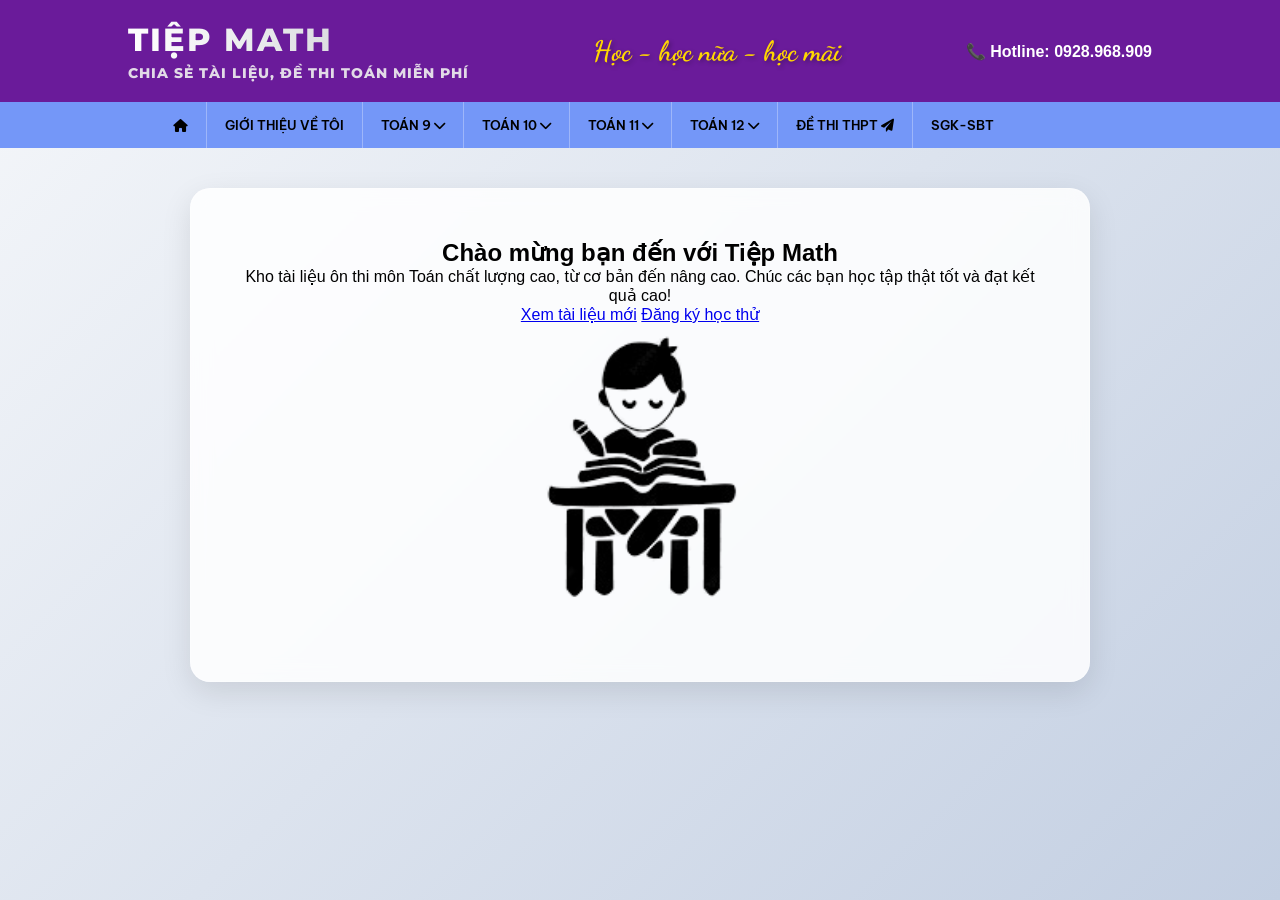
==== index.html @ 3661780d "Add files via upload" ====
<!DOCTYPE html>
<html lang="vi">
<head>
    <meta charset="UTF-8">
    <meta name="viewport" content="width=device-width, initial-scale=1.0">
    <title>Website của thầy Tiệp dạy toán</title>
    <link href="https://fonts.googleapis.com/css2?family=Be+Vietnam+Pro:wght@400;700&family=Montserrat:wght@800&display=swap&subset=vietnamese" rel="stylesheet">    
    <link href="https://fonts.googleapis.com/css2?family=Dancing+Script:wght@700&display=swap" rel="stylesheet">
    <link rel="stylesheet" href="style.css">
    <link rel="stylesheet" href="https://cdnjs.cloudflare.com/ajax/libs/font-awesome/6.0.0/css/all.min.css">
</head>
<body>

    <header class="header-container">
    <div class="header-left">
        <h1>TIỆP MATH</h1>
        <p>CHIA SẺ TÀI LIỆU, ĐỀ THI TOÁN MIỄN PHÍ</p>
    </div>

    <div class="header-center">
        <span class="slogan-text">Học - học nữa - học mãi</span>
    </div>

    <div class="header-right">
        <span>📞 Hotline: 0928.968.909</span>
        </div>
</header>

<nav class="navbar">
    <div class="container">
        <ul class="nav-links">
            <li><a href="#trang-chu"><i class="fa fa-home"></i></a></li>
            <li><a href="#vung-banthan">GIỚI THIỆU VỀ TÔI</a></li> 
            
            <li class="dropdown">
                <a href="#">TOÁN 9 <i class="fa fa-chevron-down"></i></a>
                <ul class="dropdown-content">
                    <li><a href="#vung-thi-thu-9">ĐỀ THI THỬ 9 LÊN 10</a></li>
                </ul>
            </li>

            <li class="dropdown">
                <a href="#">TOÁN 10 <i class="fa fa-chevron-down"></i></a>
            </li>

            <li class="dropdown">
                <a href="#">TOÁN 11 <i class="fa fa-chevron-down"></i></a>
                <ul class="dropdown-content">
                    <li><a href="#vung-giua-ki-2-toan11">ĐỀ THI GIỮA KÌ II</a></li>
                </ul>
            </li>

            <li class="dropdown">
                <a href="#">TOÁN 12 <i class="fa fa-chevron-down"></i></a>
                <ul class="dropdown-content">
                    <li><a href="#vung-giua-ki-2">ĐỀ THI GIỮA KÌ II</a></li>
                    <li><a href="#vung-tai-lieu-12">TÀI LIỆU ÔN THI THPT</a></li>
                </ul>
            </li>

            <li class="dropdown">
                <a href="#">ĐỀ THI THPT <i class="fa fa-paper-plane"></i></a>
                <ul class="dropdown-content">
                    <li><a href="#vung-thi-thu">ĐỀ THI THỬ THPT</a></li>
                    <li><a href="#vung-chinhthuc">ĐỀ THPT CHÍNH THỨC</a></li>
                </ul>
            </li>
            
            <li><a href="#">SGK-SBT</a></li>
        </ul>
    </div>
</nav>

        <main class="container content-area">
    <div id="trang-chu" class="page-content">
        <section class="welcome-hero">
    <div class="welcome-content">
        <h2>Chào mừng bạn đến với <span class="highlight">Tiệp Math</span></h2>
        <p>Kho tài liệu ôn thi môn Toán chất lượng cao, từ cơ bản đến nâng cao. Chúc các bạn học tập thật tốt và đạt kết quả cao!</p>
        <div class="welcome-buttons">
            <a href="#" class="btn-primary">Xem tài liệu mới</a>
            <a href="#" class="btn-secondary">Đăng ký học thử</a>
        </div>
    </div>
    <div class="welcome-image">
        <img src="logostudy.png" alt="Toán học">
    </div>
        </section>
        </div>
    
<div id="vung-giua-ki-2" class="page-content" style="display:none;">
    <h3 class="box-title">ĐỀ THI GIỮA KÌ II - TOÁN 12</h3>
    
    <div class="exam-grid">
        
        <div class="exam-card">
            <div class="exam-icon"><i class="fa fa-file-pdf"></i></div>
            <div class="exam-info">
                <strong>Đề thi giữa kì II THPT Huỳnh Thúc Kháng</strong>
                <p>Năm học 2025 - 2026</p>
                <a href="gk12-v1-2026-chinhthuc.pdf" target="_blank" class="view-btn">XEM ĐỀ THI</a>
            </div>
        </div>

        <div class="exam-card">
            <div class="exam-icon"><i class="fa fa-file-pdf"></i></div>
            <div class="exam-info">
                <strong>Đề ôn tập giữa kì II</strong>
                <p>Đề ôn tập</p>
                <a href="gk12-v1-2026.pdf" target="_blank" class="view-btn">XEM ĐỀ THI</a>
            </div>
        </div>

    </div>
</div>

<div id="vung-giua-ki-2-toan11" class="page-content" style="display:none;">
    <h3 class="box-title">ĐỀ THI GIỮA KÌ II - TOÁN 11</h3>
    
    <div class="exam-grid">
        
        <div class="exam-card">
            <div class="exam-icon"><i class="fa fa-file-pdf"></i></div>
            <div class="exam-info">
                <strong>Đề thi giữa kì II THPT Hà Huy Tập</strong>
                <p>Năm học 2025 - 2026</p>
                <a href="gk11-v2-chinhthuc.pdf" target="_blank" class="view-btn">XEM ĐỀ THI</a>
            </div>
        </div>

        <div class="exam-card">
            <div class="exam-icon"><i class="fa fa-file-pdf"></i></div>
            <div class="exam-info">
                <strong>Đề ôn tập giữa kì II số 1</strong>
                <p>Đề ôn tập</p>
                <a href="test11gk2.pdf" target="_blank" class="view-btn">XEM ĐỀ THI</a>
            </div>
        </div>

                <div class="exam-card">
            <div class="exam-icon"><i class="fa fa-file-pdf"></i></div>
            <div class="exam-info">
                <strong>Đề ôn tập giữa kì II số 2</strong>
                <p>Đề ôn tập</p>
                <a href="test11gk2-v2.pdf" target="_blank" class="view-btn">XEM ĐỀ THI</a>
            </div>
        </div>
    </div>
</div>

<div id="vung-thi-thu" class="page-content" style="display:none;">
    <h3 class="box-title">ĐỀ THI THỬ THPT QUỐC GIA </h3>
    
    <div class="exam-grid">
        
        <div class="exam-card">
            <div class="exam-icon"><i class="fa fa-file-pdf"></i></div>
            <div class="exam-info">
                <strong>Đề thi thử THPT Quốc gia cụm trường Phan Bội Châu - Chuyên Hà Tĩnh lần 2</strong>
                <p>Năm học 2025 - 2026</p>
                <a href="thi-thu-phan-2.pdf" target="_blank" class="view-btn">XEM ĐỀ THI</a>
            </div>
        </div>

        <div class="exam-card">
            <div class="exam-icon"><i class="fa fa-file-pdf"></i></div>
            <div class="exam-info">
                <strong>Đề thi thử THPT Quốc gia liên trường Nghệ An lần 2</strong>
                <p>Năm học 2025-2026</p>
                <a href="thi-thu-nghe-an-2.pdf" target="_blank" class="view-btn">XEM ĐỀ THI</a>
            </div>
        </div>

    </div>
</div>

<div id="vung-thi-thu-9" class="page-content" style="display:none;">
    <h3 class="box-title">ĐỀ THI THỬ 9 LÊN 10</h3>
    
    <div class="exam-grid">
        
        <div class="exam-card">
            <div class="exam-icon"><i class="fa fa-file-pdf"></i></div>
            <div class="exam-info">
                <strong>Đề thi thử 9 lên 10 trường THCS Hưng Dũng</strong>
                <p>Năm học 2025 - 2026</p>
                <a href="thi-thu-9.pdf" target="_blank" class="view-btn">XEM ĐỀ THI</a>
            </div>
        </div>
    </div>
</div> 

<div id="vung-banthan" class="page-content" style="display:none;">
    <div class="profile-wrapper">
        <h3 class="box-title-main">GIỚI THIỆU BẢN THÂN</h3>
        
        <div class="profile-container-inner">
            <div class="profile-sidebar">
                <div class="image-container">
                    <img src="hinhtiep.jpg" class="avatar-modern">
                    <div class="status-dot"></div>
                </div>
                <div class="social-pills">
                    <a href="https://facebook.com/tiepkcdhv" target="_blank" class="pill fb"><i class="fab fa-facebook"></i> Facebook</a>
                    <a href="https://tiktok.com/@tiepkcdhv" target="_blank" class="pill tt"><i class="fab fa-tiktok"></i> Tiktok</a>
                    <a href="https://instagram.com/tiepkcdhv99" target="_blank" class="pill ig"><i class="fab fa-instagram"></i> Instagram</a>
                </div>
            </div>

            <div class="profile-body">
                <div class="info-section">
                    <h4 class="section-h"><i class="fas fa-university"></i> HÀNH TRÌNH HỌC VẤN</h4>
                    <div class="timeline">
                        <div class="timeline-item">
                            <span class="year">2014 - 2017</span>
                            <p><strong>Cấp 3:</strong> THPT Chuyên Đại học Vinh</p>
                        </div>
                        <div class="timeline-item">
                            <span class="year">2017 - 2021</span>
                            <p><strong>Đại học:</strong> Sư phạm Toán chất lượng cao - ĐH Vinh</p>
                        </div>
                    </div>
                </div>

                <div class="info-section">
                    <h4 class="section-h"><i class="fas fa-gamepad"></i> SỞ THÍCH & ĐAM MÊ</h4>
                    <div class="hobby-tags">
                        <span class="tag">Giải toán</span>
                        <span class="tag">Lập trình</span>
                        <span class="tag">Cờ vua</span>
                        <span class="tag">Bóng đá</span>
                    </div>
                </div>
            </div>
        </div>
    </div>
</div>

<div id="vung-tai-lieu-12" class="page-content" style="display:none;">
    <h3 class="box-title">TÀI LIỆU ÔN THI THPT QUỐC GIA</h3>
    
    <div class="exam-grid">
        
        <div class="exam-card">
            <div class="exam-icon"><i class="fa fa-file-pdf"></i></div>
            <div class="exam-info">
                <strong>Tổng hợp 8 chuyên đề trọng tâm ôn thi THPT Quốc gia</strong>
                <p>Năm học 2025 - 2026</p>
                <a href="tonghop12.pdf" target="_blank" class="view-btn">XEM ĐỀ THI</a>
            </div>
        </div>
</div>



<div id="vung-chinhthuc" class="page-content" style="display:none;">
    <h3 class="box-title">ĐỀ THI THPT QUỐC GIA CHÍNH THỨC</h3>
    
    <div class="exam-grid">
        
        <div class="exam-card">
            <div class="exam-icon"><i class="fa fa-file-pdf"></i></div>
            <div class="exam-info">
                <strong>Đề thi tốt nghiệp THPT Quốc gia năm 2025</strong>
                <p>Năm học 2025 - 2026</p>
                <a href="de-chinhthuc-2025.pdf" target="_blank" class="view-btn">XEM ĐỀ THI</a>
            </div>
        </div>
    </div>
</div>




</main>

    </main>

<script>
    // 1. Tìm các nút bấm và các vùng nội dung
    const nutBam = document.querySelectorAll('.nav-links a');
    const cacVungNoiDung = document.querySelectorAll('.page-content');

    // 2. Lập trình cho từng nút bấm
    nutBam.forEach(nut => {
        nut.addEventListener('click', function(e) {
            // Nếu link bắt đầu bằng dấu # thì mới xử lý ẩn hiện
            if (this.getAttribute('href').startsWith('#')) {
                e.preventDefault(); // Không cho trang web tải lại

                // Bước A: Ẩn tất cả các vùng nội dung đi
                cacVungNoiDung.forEach(vung => vung.style.display = 'none');

                // Bước B: Lấy cái ID từ nút vừa bấm (ví dụ: #vung-de-thi)
                const idMucTieu = this.getAttribute('href');

                // Bước C: Hiện cái vùng có ID đó lên
                document.querySelector(idMucTieu).style.display = 'block';
            }
        });
    });
</script>
</body>
</html>
---- style.css ----
/* Reset cơ bản */
* {
    margin: 0;
    padding: 0;
    box-sizing: border-box;
    font-family: Arial, sans-serif;
}

body {
    /* Màu xám nhạt hơi xanh, giúp mắt dễ chịu hơn */
    background-color: #f0f2f5; 
    
    /* HOẶC dùng Gradient cực nhẹ để tạo chiều sâu */
    background: linear-gradient(135deg, #f5f7fa 0%, #c3cfe2 100%);
    background-attachment: fixed; /* Giữ nền cố định khi cuộn trang */
}

.header-container {
    display: flex; /* Kích hoạt chế độ dàn hàng ngang */
    justify-content: space-between; /* Đẩy 2 phần về 2 phía xa nhất */
    align-items: center; /* Căn giữa theo chiều dọc */
    padding: 20px 10%; /* Tạo khoảng cách thụt vào so với mép màn hình */
    background-color: #6a1b9a; /* Màu tím hiện tại của bạn */
        font-weight: bold;

    color: white;
}

.header-left h1 {
    font-family: 'Montserrat', sans-serif;
    font-weight: 800;
    font-size: 32px;
    letter-spacing: 2px;
    text-transform: uppercase;
    margin: 0;

    /* Phần sửa lỗi đổ màu Gradient */
    background: linear-gradient(to right, #ffffff, #dcdde1); /* Màu từ trắng sang xám nhạt */
    -webkit-background-clip: text; /* Cắt nền theo khung chữ (Dành cho Chrome, Safari, Edge) */
    background-clip: text;         /* Cắt nền theo khung chữ (Chuẩn quốc tế) */
    color: transparent;            /* Quan trọng: Phải để màu chữ trong suốt thì nền mới hiện lên */
    
    /* Chống lỗi hiển thị trên một số trình duyệt cũ */
    display: inline-block; 
}

/* Font cho dòng "CHIA SẺ TÀI LIỆU..." bên dưới */
.header-left p {
    font-family: 'Be Vietnam Pro', sans-serif;
    font-weight: 400;
    font-size: 14px;
    letter-spacing: 1px;
    margin-top: 5px;
    opacity: 0.9; /* Làm mờ nhẹ đi một chút để tôn vinh tên chính */
    color: #f0f0f0;
    /* Thêm chữ 'Montserrat' vào đầu và đảm bảo có sans-serif dự phòng */
    font-family: 'Montserrat', sans-serif;
    font-weight: 800;
    /* Các thuộc tính khác giữ nguyên... */
}
.header-right {
    text-align: right;
    /* Bạn có thể thêm font-size hoặc style cho chữ ở đây */
}
.container {
    max-width: 1000px;
    margin: 0 auto;
    padding: 0 15px;
}

/* Header */
.main-header {
    background: rgb(115, 39, 187);
    padding: 30px 0;
    text-align: left;
    border-bottom: 1px solid #eee;
}

.logo-text {
    font-size: 32px;
    color: #ffffff;
    font-weight: bold;
    margin-bottom: 5px;
}

/* Kiểu dáng dòng Slogan ở giữa */
.slogan-text {
    font-family: 'Dancing Script', cursive; /* Sử dụng font cách điệu đã chọn */
    font-size: 28px; /* Tùy chỉnh độ to nhỏ */
    color: #ffd700; /* Màu vàng kim loại cho nổi bật trên nền tím */
    text-shadow: 2px 2px 4px rgba(0, 0, 0, 0.3); /* Tạo bóng cho chữ có chiều sâu */
    white-space: nowrap; /* Đảm bảo chữ không bị xuống dòng */
}

/* Navbar */
.navbar {
    background-color: #7497f8;
}


.nav-links {
    list-style: none;
    display: flex; /* Kích hoạt Flexbox */
    flex-wrap: nowrap; /* QUAN TRỌNG: Ép các mục không được xuống dòng */
    align-items: center;
    max-width: 1000px; /* Khớp với container của bạn */
    margin: 0 auto;
}

.nav-links > li {
    position: relative;
    display: block; /* Đảm bảo li hoạt động tốt với flex */
    flex-shrink: 0; /* Không cho phép các mục bị co lại quá mức */
    border-right: 1px solid rgba(255, 255, 255, 0.3); /* Vách ngăn màu trắng mờ sẽ đẹp hơn trên nền xanh */
}

.nav-links > li:last-child {
    border-right: none;
}

.nav-links > li > a {
    display: block;
    color: #000;
    padding: 15px 18px; /* Giảm padding một chút để tiết kiệm diện tích */
    text-decoration: none;
    font-weight: 600;
    font-size: 13px; /* Cỡ chữ 13-14px là vừa đẹp */
    font-family: 'Be Vietnam Pro', sans-serif;
    text-transform: uppercase;
    white-space: nowrap; /* Không cho chữ trong 1 mục bị xuống dòng */
    transition: all 0.2s;
}

.nav-menu {
    display: flex;
    justify-content: center;
    background: linear-gradient(90deg, #6a11cb 0%, #2575fc 100%); /* Hiệu ứng gradient */
    padding: 10px 0;
}

.nav-item {
    color: white;
    padding: 12px 20px;
    border-radius: 25px; /* Bo tròn các đầu tab */
    transition: all 0.3s ease; /* Hiệu ứng mượt mà */
    margin: 0 5px;
    font-weight: 500;
}

.nav-item:hover {
    background: rgba(255, 255, 255, 0.2); /* Sáng lên khi di chuột */
    transform: translateY(-3px); /* Nhảy nhẹ lên trên */
    box-shadow: 0 4px 15px rgba(0,0,0,0.2);
}
/* Dropdown Menu */
/* Dropdown Menu - Chỉnh cho chuyên nghiệp */
.dropdown-content {
    display: none;
    position: absolute;
    background-color: #ffffff; /* Đổi sang màu trắng */
    min-width: 220px;
    z-index: 100;
    box-shadow: 0 8px 16px rgba(0,0,0,0.1); /* Thêm bóng đổ cho nhẹ nhàng */
    border: 1px solid #eee;
}

.dropdown-content li a {
    color: #333; /* Chữ màu xám đậm */
    padding: 12px 15px;
    text-decoration: none;
    display: block;
    border-bottom: 1px solid #f0f0f0; /* Vách ngăn ngang trong menu con */
    font-size: 13px;
    font-family: 'Be Vietnam Pro', sans-serif;
    text-transform: none; /* Menu con không cần viết hoa hết */
    font-weight: 400;
}

.dropdown-content li a:hover {
    background-color: #f5f5f5;
    color: #6a1b9a; /* Di chuột vào hiện màu tím thương hiệu */
    padding-left: 20px; /* Hiệu ứng dịch chuyển nhẹ khi hover */
}

.dropdown:hover .dropdown-content {
    display: block;
}

/* Search Section */
.content-area {
    background: white;
    margin-top: 20px;
    padding: 20px;
    box-shadow: 0 2px 5px rgba(0,0,0,0.1);
}

.box-title {
    border-left: 5px solid #5a16a8;
    padding-left: 15px;
    font-size: 18px;
    margin-bottom: 20px;
    color: #444444;
}

.input-group input {
    width: 100%;
    padding: 12px;
    border: 1px solid #ccc;
    border-radius: 4px;
    font-style: italic;
}

/* List Items */
.explore-more {
    margin-top: 30px;
}

.section-label {
    background: #f9f9f9;
    padding: 10px;
    font-size: 14px;
    color: #666;
    border-bottom: 1px solid #eee;
}

.list-items {
    list-style: none;
}

.list-items li {
    padding: 15px;
    border-bottom: 1px solid #eee;
    display: flex;
    justify-content: space-between;
    color: #333;
    cursor: pointer;
}

.list-items li:hover {
    background-color: #fcfcfc;
}

.pdf-container {
    margin-top: 20px;
    background: #fff;
    padding: 10px;
    border: 1px solid #ddd;
    box-shadow: 0 0 10px rgba(0,0,0,0.1);
}

/* Làm cho khung PDF co giãn tốt trên điện thoại */
iframe {
    border-radius: 4px;
}

/* Khung chứa các ô đề thi */
.exam-grid {
    display: flex;
    flex-wrap: wrap; /* Cho phép xuống dòng khi hết chỗ */
    gap: 20px;       /* Khoảng cách giữa các ô */
    margin-top: 20px;
}

/* Từng ô đề thi (Card) */
.exam-card {
    background: #fff;
    border: 1px solid #ddd;
    border-radius: 8px;
    padding: 20px;
    display: flex;
    align-items: center;
    width: calc(50% - 10px); /* Chia làm 2 cột (trừ đi khoảng cách gap) */
    transition: 0.3s;
}

/* Hiệu ứng khi di chuột vào ô */
.exam-card:hover {
    box-shadow: 0 5px 15px rgba(0,0,0,0.1);
    border-color: #e74c3c;
    transform: translateY(-3px);
}

.exam-icon {
    font-size: 40px;
    color: #e74c3c;
    margin-right: 20px;
}

.exam-info strong {
    display: block;
    font-size: 18px;
    color: #333;
    text-transform: uppercase;
    margin-bottom: 5px;
}

.exam-info p {
    font-size: 14px;
    color: #666;
    margin-bottom: 10px;
}

/* Nút bấm xem đề */
.view-btn {
    display: inline-block;
    padding: 8px 15px;
    background: #e74c3c;
    color: white !important;
    text-decoration: none;
    font-size: 12px;
    font-weight: bold;
    border-radius: 4px;
}

.view-btn:hover {
    background: #c0392b;
}

/* Responsive: Nếu màn hình nhỏ hơn 600px thì chỉ hiện 1 cột */
@media (max-width: 600px) {
    .exam-card {
        width: 100%;
    }
}

/* Khung bao ngoài cùng */
.profile-wrapper {
    background: #fff;
    padding: 25px;
    border-radius: 15px;
    box-shadow: 0 5px 20px rgba(0,0,0,0.05);
    margin: 10px;
}

.box-title-main {
    color: #7c2d8b;
    border-bottom: 2px solid #7c2d8b;
    padding-bottom: 10px;
    margin-bottom: 25px;
    font-weight: bold;
}

/* Chia 2 cột bằng Flexbox */
.profile-container-inner {
    display: flex;
    gap: 40px;
    align-items: flex-start;
}

/* Cột bên trái */
.profile-sidebar {
    flex: 0 0 250px;
    text-align: center;
}

.avatar-modern {
    width: 220px;
    height: 220px;
    object-fit: cover;
    border-radius: 20px;
    box-shadow: 0 8px 15px rgba(0,0,0,0.1);
    border: 3px solid #fff;
}

.social-pills {
    margin-top: 20px;
    display: flex;
    flex-direction: column;
    gap: 10px;
}

.pill {
    padding: 10px;
    border-radius: 8px;
    color: white !important;
    text-decoration: none;
    font-weight: 500;
    transition: 0.3s;
    display: block;
}

.fb { background: #1877F2; }
.tt { background: #000; }
.ig { background: linear-gradient(45deg, #f09433, #e6683c, #dc2743, #cc2366, #bc1888); }

.pill:hover { transform: scale(1.03); opacity: 0.9; }

/* Cột bên phải */
.profile-body {
    flex: 1;
}

.section-h {
    color: #333;
    margin-bottom: 15px;
    font-size: 1.2rem;
}

/* Hiệu ứng Timeline */
.timeline-item {
    border-left: 3px solid #7c2d8b;
    padding-left: 20px;
    margin-bottom: 20px;
    position: relative;
}

.timeline-item::before {
    content: '';
    position: absolute;
    left: -8px;
    top: 0;
    width: 13px;
    height: 13px;
    background: #7c2d8b;
    border-radius: 50%;
}

.year {
    font-weight: bold;
    color: #7c2d8b;
    display: block;
    font-size: 0.9rem;
}

/* Nút sở thích */
.hobby-tags {
    display: flex;
    gap: 10px;
    flex-wrap: wrap;
}

.tag {
    background: #f0f2f5;
    padding: 8px 15px;
    border-radius: 20px;
    font-size: 0.9rem;
    color: #555;
    border: 1px solid #ddd;
    transition: 0.3s;
}

.tag:hover {
    background: #7c2d8b;
    color: #fff;
}

.content-area {
    background: rgba(255, 255, 255, 0.85);
    backdrop-filter: blur(10px);
    border-radius: 20px;
    padding: 50px; /* Tăng padding để nội dung không bị sát mép */
    text-align: center; /* Căn giữa toàn bộ chữ */
    border: 1px solid rgba(255, 255, 255, 0.3);
    box-shadow: 0 10px 30px rgba(0, 0, 0, 0.1);
    max-width: 900px;
    margin: 40px auto; /* Đẩy khung xuống một chút cho thoáng */
}
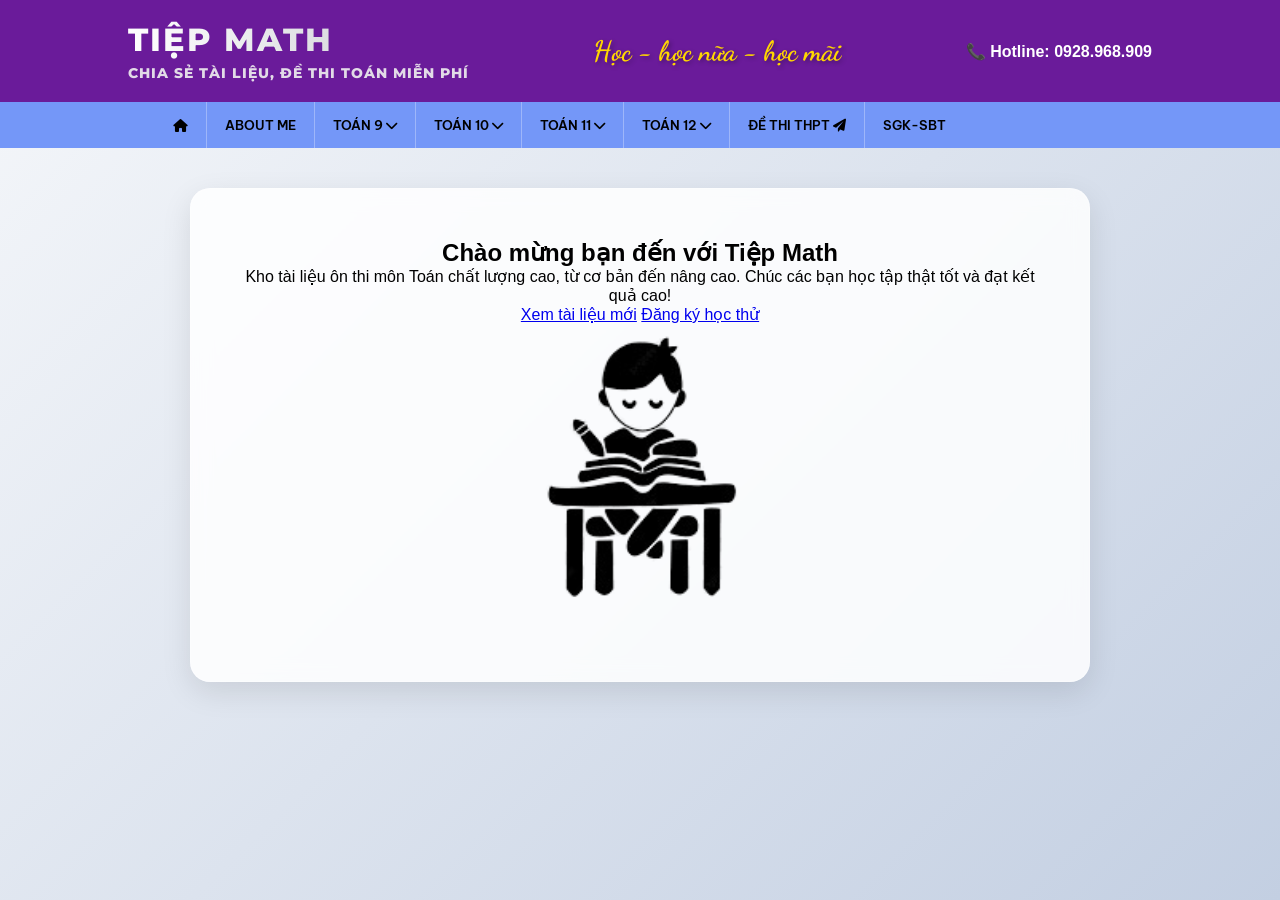
==== commit 22ab7deb: "Add files via upload" ====
--- a/index.html
+++ b/index.html
@@ -30,23 +30,28 @@
     <div class="container">
         <ul class="nav-links">
             <li><a href="#trang-chu"><i class="fa fa-home"></i></a></li>
-            <li><a href="#vung-banthan">GIỚI THIỆU VỀ TÔI</a></li> 
+            <li><a href="#vung-banthan">ABOUT ME</a></li> 
             
             <li class="dropdown">
                 <a href="#">TOÁN 9 <i class="fa fa-chevron-down"></i></a>
                 <ul class="dropdown-content">
                     <li><a href="#vung-thi-thu-9">ĐỀ THI THỬ 9 LÊN 10</a></li>
+                    <li><a href="#vung-de-cuong-9-gk2">ĐỀ CƯƠNG ÔN TẬP</a></li>
                 </ul>
             </li>
 
             <li class="dropdown">
                 <a href="#">TOÁN 10 <i class="fa fa-chevron-down"></i></a>
+                <ul class="dropdown-content">
+                    <li><a href="#vung-de-thi-10">ĐỀ THI GIỮA KÌ II</a></li>
+                </ul>
             </li>
 
             <li class="dropdown">
                 <a href="#">TOÁN 11 <i class="fa fa-chevron-down"></i></a>
                 <ul class="dropdown-content">
                     <li><a href="#vung-giua-ki-2-toan11">ĐỀ THI GIỮA KÌ II</a></li>
+                    <li><a href="#vung-de-cuong-11">ĐỀ CƯƠNG ÔN TẬP</a></li>
                 </ul>
             </li>
 
@@ -101,7 +106,14 @@
                 <a href="gk12-v1-2026-chinhthuc.pdf" target="_blank" class="view-btn">XEM ĐỀ THI</a>
             </div>
         </div>
-
+        <div class="exam-card">
+            <div class="exam-icon"><i class="fa fa-file-pdf"></i></div>
+            <div class="exam-info">
+                <strong>Đề thi giữa kì II THPT Hà Huy Tập</strong>
+                <p>Năm học 2025 - 2026</p>
+                <a href="gk12-v2-chinhthuc.pdf" target="_blank" class="view-btn">XEM ĐỀ THI</a>
+            </div>
+        </div>
         <div class="exam-card">
             <div class="exam-icon"><i class="fa fa-file-pdf"></i></div>
             <div class="exam-info">
@@ -128,6 +140,40 @@
             </div>
         </div>
 
+                <div class="exam-card">
+            <div class="exam-icon"><i class="fa fa-file-pdf"></i></div>
+            <div class="exam-info">
+                <strong>Đề thi giữa kì II THPT Huỳnh Thúc Kháng</strong>
+                <p>Năm học 2025 - 2026</p>
+                <a href="gk11-v1-chinhthuc.pdf" target="_blank" class="view-btn">XEM ĐỀ THI</a>
+            </div>
+        </div>
+
+        </div>
+    </div>
+</div>
+
+<div id="vung-de-thi-10" class="page-content" style="display:none;">
+    <h3 class="box-title">ĐỀ THI GIỮA KÌ II - TOÁN 10</h3>
+    
+    <div class="exam-grid">
+        
+        <div class="exam-card">
+            <div class="exam-icon"><i class="fa fa-file-pdf"></i></div>
+            <div class="exam-info">
+                <strong>Đề thi giữa kì II THPT Huỳnh Thúc Kháng</strong>
+                <p>Đề ôn tập</p>
+                <a href="gk10-v1-chinhthuc.pdf" target="_blank" class="view-btn">XEM ĐỀ THI</a>
+            </div>
+        </div>
+    </div>
+</div>
+
+<div id="vung-de-cuong-11" class="page-content" style="display:none;">
+    <h3 class="box-title">ĐỀ THI GIỮA KÌ II - TOÁN 11</h3>
+    
+    <div class="exam-grid">
+        
         <div class="exam-card">
             <div class="exam-icon"><i class="fa fa-file-pdf"></i></div>
             <div class="exam-info">
@@ -170,7 +216,46 @@
                 <a href="thi-thu-nghe-an-2.pdf" target="_blank" class="view-btn">XEM ĐỀ THI</a>
             </div>
         </div>
-
+                <div class="exam-card">
+            <div class="exam-icon"><i class="fa fa-file-pdf"></i></div>
+            <div class="exam-info">
+                <strong>Đề thi thử THPT Quốc gia liên trường Nghệ An lần 1</strong>
+                <p>Năm học 2025-2026</p>
+                <a href="thi-thu-nghe-an-1.pdf" target="_blank" class="view-btn">XEM ĐỀ THI</a>
+            </div>
+        </div>
+        <div class="exam-card">
+            <div class="exam-icon"><i class="fa fa-file-pdf"></i></div>
+            <div class="exam-info">
+                <strong>Đề thi thử THPT Quốc gia cụm trường Phan Bội Châu - Chuyên Hà Tĩnh lần 1</strong>
+                <p>Năm học 2025-2026</p>
+                <a href="thi-thu-phan-1.pdf" target="_blank" class="view-btn">XEM ĐỀ THI</a>
+            </div>
+        </div>
+                <div class="exam-card">
+            <div class="exam-icon"><i class="fa fa-file-pdf"></i></div>
+            <div class="exam-info">
+                <strong>Đề thi thử THPT Quốc gia trường THPT Cửa Lò</strong>
+                <p>Năm học 2025-2026</p>
+                <a href="thi-thu-cua-lo.pdf" target="_blank" class="view-btn">XEM ĐỀ THI</a>
+            </div>
+        </div>
+                <div class="exam-card">
+            <div class="exam-icon"><i class="fa fa-file-pdf"></i></div>
+            <div class="exam-info">
+                <strong>Đề thi thử THPT Quốc gia cụm liên trường THPT Hà Tĩnh</strong>
+                <p>Năm học 2025-2026</p>
+                <a href="thi-thu-ha-tinh.pdf" target="_blank" class="view-btn">XEM ĐỀ THI</a>
+            </div>
+        </div>
+                <div class="exam-card">
+            <div class="exam-icon"><i class="fa fa-file-pdf"></i></div>
+            <div class="exam-info">
+                <strong>Đề thi thử THPT Quốc gia trường THPT Chuyên Đại học Vinh</strong>
+                <p>Năm học 2025-2026</p>
+                <a href="thithubo.pdf" target="_blank" class="view-btn">XEM ĐỀ THI</a>
+            </div>
+        </div>
     </div>
 </div>
 
@@ -187,12 +272,52 @@
                 <a href="thi-thu-9.pdf" target="_blank" class="view-btn">XEM ĐỀ THI</a>
             </div>
         </div>
+                <div class="exam-card">
+            <div class="exam-icon"><i class="fa fa-file-pdf"></i></div>
+            <div class="exam-info">
+                <strong>Đề minh họa thi thử 9 lên 10</strong>
+                <p>Năm học 2025 - 2026</p>
+                <a href="thi-thu-9-2.pdf" target="_blank" class="view-btn">XEM ĐỀ THI</a>
+            </div>
+        </div>
     </div>
 </div> 
+
+<div id="vung-de-cuong-9-gk2" class="page-content" style="display:none;">
+    <h3 class="box-title">ĐỀ CƯƠNG ÔN TẬP TOÁN 9</h3>
+    
+    <div class="exam-grid">
+        
+        <div class="exam-card">
+            <div class="exam-icon"><i class="fa fa-file-pdf"></i></div>
+            <div class="exam-info">
+                <strong>Đề cương ôn tập toán 9 - giữa kì II</strong>
+                <p>Năm học 2025 - 2026</p>
+                <a href="decuong9.pdf" target="_blank" class="view-btn">XEM ĐỀ THI</a>
+            </div>
+        </div>
+    </div>
+</div> 
+
+<div id="vung-chinhthuc" class="page-content" style="display:none;">
+    <h3 class="box-title">ĐỀ THI THPT QUỐC GIA CHÍNH THỨC</h3>
+    
+    <div class="exam-grid">
+        
+        <div class="exam-card">
+            <div class="exam-icon"><i class="fa fa-file-pdf"></i></div>
+            <div class="exam-info">
+                <strong>Đề thi tốt nghiệp THPT Quốc gia năm 2025</strong>
+                <p>Năm học 2025 - 2026</p>
+                <a href="de-chinhthuc-2025.pdf" target="_blank" class="view-btn">XEM ĐỀ THI</a>
+            </div>
+        </div>
+    </div>
+</div>
 
 <div id="vung-banthan" class="page-content" style="display:none;">
     <div class="profile-wrapper">
-        <h3 class="box-title-main">GIỚI THIỆU BẢN THÂN</h3>
+        <h3 class="box-title-main">ABOUT ME</h3>
         
         <div class="profile-container-inner">
             <div class="profile-sidebar">
@@ -219,16 +344,22 @@
                             <span class="year">2017 - 2021</span>
                             <p><strong>Đại học:</strong> Sư phạm Toán chất lượng cao - ĐH Vinh</p>
                         </div>
+                        <div class="timeline-item">
+                            <span class="year">2022 - 2024</span>
+                            <p><strong>Cao học:</strong> Thạc sĩ Lý thuyết xác suất và thống kê Toán học - ĐH Vinh</p>
+                        </div>
                     </div>
                 </div>
 
                 <div class="info-section">
                     <h4 class="section-h"><i class="fas fa-gamepad"></i> SỞ THÍCH & ĐAM MÊ</h4>
                     <div class="hobby-tags">
-                        <span class="tag">Giải toán</span>
-                        <span class="tag">Lập trình</span>
-                        <span class="tag">Cờ vua</span>
-                        <span class="tag">Bóng đá</span>
+                        <span class="tag">Giải toán<i class="fa-solid fa-pen"></i></span>
+                        <span class="tag">Lập trình<i class="fa-brands fa-python"></i></span>
+                        <span class="tag">Cờ vua<i class="fa-solid fa-chess-pawn"></i></span>
+                        <span class="tag">Cầu lông<i class="fa-solid fa-shuttlecock"></i></span>
+                        <span class="tag">Bóng đá<i class="fa-solid fa-futbol"></i></span>
+                        <span class="tag">Billiards<i class="fa-solid fa-bowling-ball"></i></span>
                     </div>
                 </div>
             </div>
@@ -250,25 +381,6 @@
             </div>
         </div>
 </div>
-
-
-
-<div id="vung-chinhthuc" class="page-content" style="display:none;">
-    <h3 class="box-title">ĐỀ THI THPT QUỐC GIA CHÍNH THỨC</h3>
-    
-    <div class="exam-grid">
-        
-        <div class="exam-card">
-            <div class="exam-icon"><i class="fa fa-file-pdf"></i></div>
-            <div class="exam-info">
-                <strong>Đề thi tốt nghiệp THPT Quốc gia năm 2025</strong>
-                <p>Năm học 2025 - 2026</p>
-                <a href="de-chinhthuc-2025.pdf" target="_blank" class="view-btn">XEM ĐỀ THI</a>
-            </div>
-        </div>
-    </div>
-</div>
-
 
 
 
--- a/style.css
+++ b/style.css
@@ -154,8 +154,10 @@
 }
 /* Dropdown Menu */
 /* Dropdown Menu - Chỉnh cho chuyên nghiệp */
+
 .dropdown-content {
-    display: none;
+    display: none;    
+    list-style: none;
     position: absolute;
     background-color: #ffffff; /* Đổi sang màu trắng */
     min-width: 220px;
@@ -185,6 +187,7 @@
 .dropdown:hover .dropdown-content {
     display: block;
 }
+
 
 /* Search Section */
 .content-area {
@@ -425,7 +428,7 @@
 /* Nút sở thích */
 .hobby-tags {
     display: flex;
-    gap: 10px;
+    gap: 20px;
     flex-wrap: wrap;
 }
 
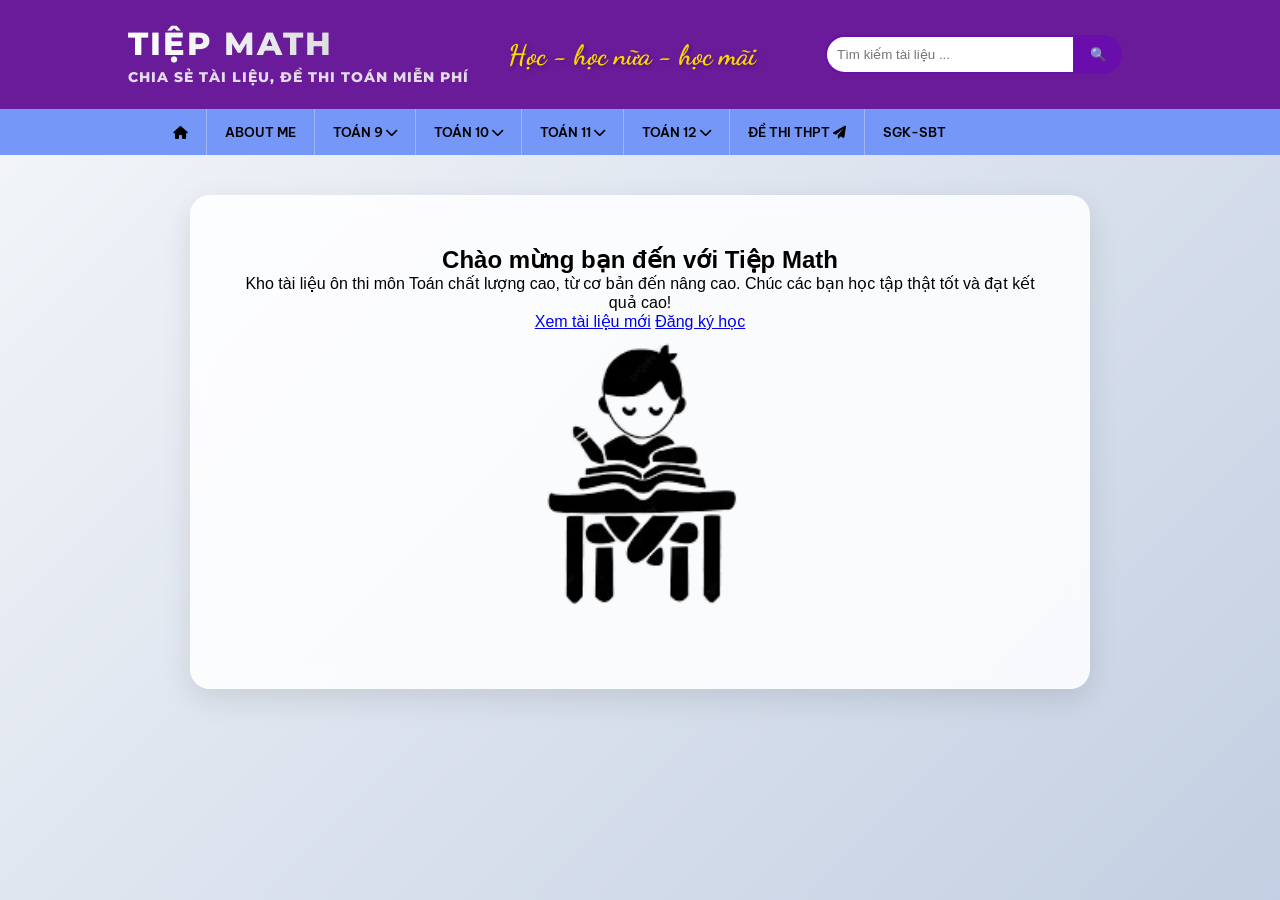
==== commit 9903fd1f: "Add files via upload" ====
--- a/index.html
+++ b/index.html
@@ -8,7 +8,9 @@
     <link href="https://fonts.googleapis.com/css2?family=Dancing+Script:wght@700&display=swap" rel="stylesheet">
     <link rel="stylesheet" href="style.css">
     <link rel="stylesheet" href="https://cdnjs.cloudflare.com/ajax/libs/font-awesome/6.0.0/css/all.min.css">
+    <link rel="stylesheet" href="https://cdn.jsdelivr.net/npm/swiper@11/swiper-bundle.min.css"/>
 </head>
+<script src="https://cdn.jsdelivr.net/npm/swiper@11/swiper-bundle.min.js"></script>
 <body>
 
     <header class="header-container">
@@ -21,12 +23,16 @@
         <span class="slogan-text">Học - học nữa - học mãi</span>
     </div>
 
-    <div class="header-right">
-        <span>📞 Hotline: 0928.968.909</span>
-        </div>
+        <!-- Thanh tìm kiếm -->
+        <div class="search-bar">
+            <input type="text" id="searchInput" placeholder="Tìm kiếm tài liệu ...">
+            <button onclick="searchExam()">🔍</button>
+        </div>
+    </div>
 </header>
 
 <nav class="navbar">
+
     <div class="container">
         <ul class="nav-links">
             <li><a href="#trang-chu"><i class="fa fa-home"></i></a></li>
@@ -44,6 +50,7 @@
                 <a href="#">TOÁN 10 <i class="fa fa-chevron-down"></i></a>
                 <ul class="dropdown-content">
                     <li><a href="#vung-de-thi-10">ĐỀ THI GIỮA KÌ II</a></li>
+                    <li><a href="#vung-de-cuong-10">ĐỀ CƯƠNG ÔN TẬP</a></li>
                 </ul>
             </li>
 
@@ -66,12 +73,18 @@
             <li class="dropdown">
                 <a href="#">ĐỀ THI THPT <i class="fa fa-paper-plane"></i></a>
                 <ul class="dropdown-content">
-                    <li><a href="#vung-thi-thu">ĐỀ THI THỬ THPT</a></li>
+                    <li><a href="#vung-thi-thu-2025">ĐỀ THI THỬ THPT</a></li>
                     <li><a href="#vung-chinhthuc">ĐỀ THPT CHÍNH THỨC</a></li>
                 </ul>
             </li>
             
-            <li><a href="#">SGK-SBT</a></li>
+            <li class="dropdown">
+                <a href="#">SGK-SBT</a>
+                <ul class="dropdown-content">
+                    <li><a href="#vung-sgk">ĐỀ THI THỬ THPT</a></li>
+                    
+                </ul>
+            </li>
         </ul>
     </div>
 </nav>
@@ -84,7 +97,7 @@
         <p>Kho tài liệu ôn thi môn Toán chất lượng cao, từ cơ bản đến nâng cao. Chúc các bạn học tập thật tốt và đạt kết quả cao!</p>
         <div class="welcome-buttons">
             <a href="#" class="btn-primary">Xem tài liệu mới</a>
-            <a href="#" class="btn-secondary">Đăng ký học thử</a>
+            <a href="#" class="btn-secondary">Đăng ký học</a>
         </div>
     </div>
     <div class="welcome-image">
@@ -153,6 +166,23 @@
     </div>
 </div>
 
+<div id="vung-giua-ki-1-toan11" class="page-content" style="display:none;">
+    <h3 class="box-title">ĐỀ THI GIỮA KÌ II - TOÁN 11</h3>
+    
+    <div class="exam-grid">
+        
+        <div class="exam-card">
+            <div class="exam-icon"><i class="fa fa-file-pdf"></i></div>
+            <div class="exam-info">
+                <strong>Đề thi giữa kì I THPT Huỳnh Thúc Kháng</strong>
+                <p>Năm học 2025 - 2026</p>
+                <a href="gk1-11-v1-2026.pdf" target="_blank" class="view-btn">XEM ĐỀ THI</a>
+            </div>
+        </div>
+
+    </div>
+</div>
+
 <div id="vung-de-thi-10" class="page-content" style="display:none;">
     <h3 class="box-title">ĐỀ THI GIỮA KÌ II - TOÁN 10</h3>
     
@@ -169,6 +199,39 @@
     </div>
 </div>
 
+<div id="vung-de-cuong-10" class="page-content" style="display:none;">
+    <h3 class="box-title">ĐỀ CƯƠNG ÔN TẬP - TOÁN 10</h3>
+    
+    <div class="exam-grid">
+        
+        <div class="exam-card">
+            <div class="exam-icon"><i class="fa fa-file-pdf"></i></div>
+            <div class="exam-info">
+                <strong>Đề ôn tập giữa kì II số 1</strong>
+                <p>theo ma trận THPT Lê Viết Thuật</p>
+                <a href="test10gk2-v3.pdf" target="_blank" class="view-btn">XEM ĐỀ THI</a>
+            </div>
+        </div>
+
+        <div class="exam-card">
+            <div class="exam-icon"><i class="fa fa-file-pdf"></i></div>
+            <div class="exam-info">
+                <strong>Đề ôn tập giữa kì II số 2</strong>
+                <p>theo ma trận THPT Lê Viết Thuật</p>
+                <a href="test10gk2-v3-2.pdf" target="_blank" class="view-btn">XEM ĐỀ THI</a>
+            </div>
+        </div>
+
+                <div class="exam-card">
+            <div class="exam-icon"><i class="fa fa-file-pdf"></i></div>
+            <div class="exam-info">
+                <strong>Đề ôn tập giữa kì II số 3</strong>
+                <p>theo ma trận THPT Huỳnh Thúc Kháng</p>
+                <a href="test10gk2-v1.pdf" target="_blank" class="view-btn">XEM ĐỀ THI</a>
+            </div>
+        </div>
+    </div>
+</div>
 <div id="vung-de-cuong-11" class="page-content" style="display:none;">
     <h3 class="box-title">ĐỀ THI GIỮA KÌ II - TOÁN 11</h3>
     
@@ -312,6 +375,127 @@
                 <a href="de-chinhthuc-2025.pdf" target="_blank" class="view-btn">XEM ĐỀ THI</a>
             </div>
         </div>
+    </div>
+</div>
+
+<div id="vung-sgk" class="page-content" style="display:none;">
+    <h3 class="box-title">ĐỀ THI THPT QUỐC GIA CHÍNH THỨC</h3>
+    
+    <div class="slider-wrapper">
+        <button class="nav-btn left" onclick="prevSlide()">❮</button>
+
+        <div class="slider" id="slider">
+        <!-- SLIDE 1 -->
+        <div class="slide">
+            <h2>ĐỀ THI GIỮA KÌ II - TOÁN 12</h2>
+            <div class="card-container">
+                <!-- giữ nguyên các card của bạn -->
+            </div>
+        </div>
+
+        <!-- SLIDE 2 -->
+        <div class="slide">
+            <h2>ĐỀ THI GIỮA KÌ II - TOÁN 12 (2024-2025)</h2>
+            <div class="card-container">
+                <!-- đề năm trước -->
+            </div>
+        </div>
+    </div>
+
+    <button class="nav-btn right" onclick="nextSlide()">❯</button>
+    </div>
+</div>
+
+
+<div id="vung-thi-thu-2025" class="page-content" style="display:none;"> 
+<h3 class="box-title">ĐỀ THI THỬ THPT QUỐC GIA</h3>
+
+    <div class="swiper mySwiper"> 
+        
+        <div class="swiper-wrapper">
+            <div class="swiper-slide">
+                <h2>Năm học 2025-2026</h2>
+                <div class="exam-grid">
+                    <div class="exam-card">
+                        <div class="exam-icon"><i class="fa fa-file-pdf"></i></div>
+                        <div class="exam-info">
+                            <strong>Đề thi thử cụm liên trường THPT Hà Tĩnh</strong>
+                            <p>Năm học 2025-2026</p>
+                            <a href="thi-thu-ha-tinh.pdf" target="_blank" class="view-btn">XEM ĐỀ THI</a>
+                        </div>
+                    </div>
+
+                <div class="exam-card">
+                    <div class="exam-icon"><i class="fa fa-file-pdf"></i></div>
+                    <div class="exam-info">
+                        <strong>Đề thi thử trường THPT Cửa Lò</strong>
+                        <p>Năm học 2025-2026</p>
+                        <a href="thi-thu-cua-lo.pdf" target="_blank" class="view-btn">XEM ĐỀ THI</a>
+                    </div>
+                </div>     
+
+                <div class="exam-card">
+                    <div class="exam-icon"><i class="fa fa-file-pdf"></i></div>
+                    <div class="exam-info">
+                        <strong>Đề thi thử cụm trường Phan Bội Châu - Chuyên Hà Tĩnh lần 2</strong>
+                        <p>Năm học 2025 - 2026</p>
+                        <a href="thi-thu-phan-2.pdf" target="_blank" class="view-btn">XEM ĐỀ THI</a>
+                    </div>
+                </div>
+
+                <div class="exam-card">
+                    <div class="exam-icon"><i class="fa fa-file-pdf"></i></div>
+                    <div class="exam-info">
+                        <strong>Đề thi thử liên trường Nghệ An lần 2</strong>
+                        <p>Năm học 2025-2026</p>
+                        <a href="thi-thu-nghe-an-2.pdf" target="_blank" class="view-btn">XEM ĐỀ THI</a>
+                    </div>
+                </div>
+                
+                <div class="exam-card">
+                    <div class="exam-icon"><i class="fa fa-file-pdf"></i></div>
+                    <div class="exam-info">
+                        <strong>Đề thi thử liên trường Nghệ An lần 1</strong>
+                        <p>Năm học 2025-2026</p>
+                        <a href="thi-thu-nghe-an-1.pdf" target="_blank" class="view-btn">XEM ĐỀ THI</a>
+                    </div>
+                </div>
+                
+                <div class="exam-card">
+                    <div class="exam-icon"><i class="fa fa-file-pdf"></i></div>
+                    <div class="exam-info">
+                        <strong>Đề thi thử cụm trường Phan Bội Châu - Chuyên Hà Tĩnh lần 1</strong>
+                        <p>Năm học 2025-2026</p>
+                        <a href="thi-thu-phan-1.pdf" target="_blank" class="view-btn">XEM ĐỀ THI</a>
+                    </div>
+                </div>
+                    <div class="exam-card">
+                        <div class="exam-icon"><i class="fa fa-file-pdf"></i></div>
+                        <div class="exam-info">
+                            <strong>Đề thi thử chuyên Đại học Vinh</strong>
+                            <p>Năm học 2025-2026</p>
+                            <a href="thithubo.pdf" target="_blank" class="view-btn">XEM ĐỀ THI</a>
+                        </div>
+                    </div>
+                </div>
+            </div>
+
+            <div class="swiper-slide">
+                <h2>Năm học 2024-2025</h2>
+
+                <div class="exam-card">
+                        <div class="exam-icon"><i class="fa fa-file-pdf"></i></div>
+                        <div class="exam-info">
+                            <strong>Đề thi thử Nghệ An lần 3</strong>
+                            <p>Năm học 2024-2025</p>
+                            <a href="thi-thu-nghe-an-3-2025.pdf" target="_blank" class="view-btn">XEM ĐỀ THI</a>
+                        </div>
+                    </div>
+
+            </div>
+        </div> <div class="swiper-button-prev"></div>
+        <div class="swiper-button-next"></div>
+        <div class="swiper-pagination"></div>
     </div>
 </div>
 
@@ -380,6 +564,16 @@
                 <a href="tonghop12.pdf" target="_blank" class="view-btn">XEM ĐỀ THI</a>
             </div>
         </div>
+    
+                <div class="exam-card">
+            <div class="exam-icon"><i class="fa fa-file-pdf"></i></div>
+            <div class="exam-info">
+                <strong>Ôn tập chủ đề xác suất cổ điển</strong>
+                <p>Năm học 2025 - 2026</p>
+                <a href="xacsuat.pdf" target="_blank" class="view-btn">XEM ĐỀ THI</a>
+            </div>
+        </div>
+    </div>
 </div>
 
 
@@ -412,5 +606,64 @@
         });
     });
 </script>
+
+<script>
+  // Khởi tạo Swiper
+  var swiper = new Swiper(".mySwiper", {
+    slidesPerView: 1,      // Chỉ hiện 1 slide mỗi lần
+    spaceBetween: 30,     // Khoảng cách giữa các slide
+    navigation: {
+      nextEl: ".swiper-button-next",
+      prevEl: ".swiper-button-prev",
+    },
+    pagination: {
+      el: ".swiper-pagination",
+      clickable: true,
+    },
+  });
+</script>
+
+<script>
+function searchExam() {
+    let input = document.getElementById("searchInput").value.toLowerCase();
+    let cards = document.querySelectorAll(".exam-card");
+    let allSections = document.querySelectorAll(".page-content");
+
+    // Nếu ô tìm kiếm trống, trả lại giao diện Menu bình thường
+    if (input.trim() === "") {
+        // Hiện lại tất cả các card để khi bấm Menu nó vẫn hiện ra
+        cards.forEach(card => card.style.display = ""); 
+        
+        // Chỉ hiện trang chủ, ẩn các phần khác (đúng logic ban đầu của bạn)
+        allSections.forEach(vung => vung.style.display = 'none');
+        document.getElementById('trang-chu').style.display = 'block';
+        return;
+    }
+
+    // Khi đang TÌM KIẾM:
+    allSections.forEach(vung => {
+        let hasMatch = false;
+        let areaCards = vung.querySelectorAll(".exam-card");
+
+        areaCards.forEach(card => {
+            if (card.innerText.toLowerCase().includes(input)) {
+                card.style.display = ""; // Hiện card khớp
+                hasMatch = true;
+            } else {
+                card.style.display = "none"; // Ẩn card không khớp
+            }
+        });
+
+        // Nếu trong vùng (Toán 10, 11...) có ít nhất 1 card khớp, thì hiện cả vùng đó lên
+        vung.style.display = hasMatch ? "block" : "none";
+    });
+    
+    // Ẩn luôn phần Welcome Hero cho đỡ vướng khi tìm kiếm
+    if(document.querySelector(".welcome-hero")) {
+        document.querySelector(".welcome-hero").style.display = "none";
+    }
+}
+</script>
+
 </body>
 </html>
--- a/style.css
+++ b/style.css
@@ -457,4 +457,83 @@
     box-shadow: 0 10px 30px rgba(0, 0, 0, 0.1);
     max-width: 900px;
     margin: 40px auto; /* Đẩy khung xuống một chút cho thoáng */
+}
+
+.slider-wrapper {
+    overflow: hidden; /* cực kỳ quan trọng */
+    position: relative;
+}
+
+.slider {
+    display: flex;
+    transition: transform 0.5s ease;
+    width: 200%; /* QUAN TRỌNG */
+}
+
+/* Đảm bảo khung swiper có kích thước cụ thể */
+.swiper {
+    width: 100%;
+    height: auto;
+    overflow: hidden; /* Quan trọng: để ẩn các slide chưa xuất hiện */
+    position: relative;
+}
+
+.swiper-slide {
+    width: 100%;
+    display: flex;
+    flex-direction: column;
+    align-items: center;
+    justify-content: start;
+    padding: 20px 0;
+}
+
+.slide {
+    min-width: 100%;
+    padding: 20px;
+}
+
+/* nút trái phải */
+.nav-btn {
+    position: absolute;
+    top: 50%;
+    transform: translateY(-50%);
+    background: #6a0dad;
+    color: white;
+    border: none;
+    padding: 10px 15px;
+    cursor: pointer;
+    font-size: 20px;
+    border-radius: 50%;
+    z-index: 10;
+}
+
+.nav-btn.left {
+    left: 10px;
+}
+
+.nav-btn.right {
+    right: 10px;
+}
+
+.search-bar {
+    display: flex;
+    justify-content: flex-end;
+    padding: 15px 30px;
+}
+
+.search-bar input {
+    width: 250px;
+    padding: 10px;
+    border: 2px solid #6a0dad;
+    border-radius: 20px 0 0 20px;
+    outline: none;
+}
+
+.search-bar button {
+    padding: 10px 15px;
+    border: none;
+    background: #6a0dad;
+    color: white;
+    border-radius: 0 20px 20px 0;
+    cursor: pointer;
 }
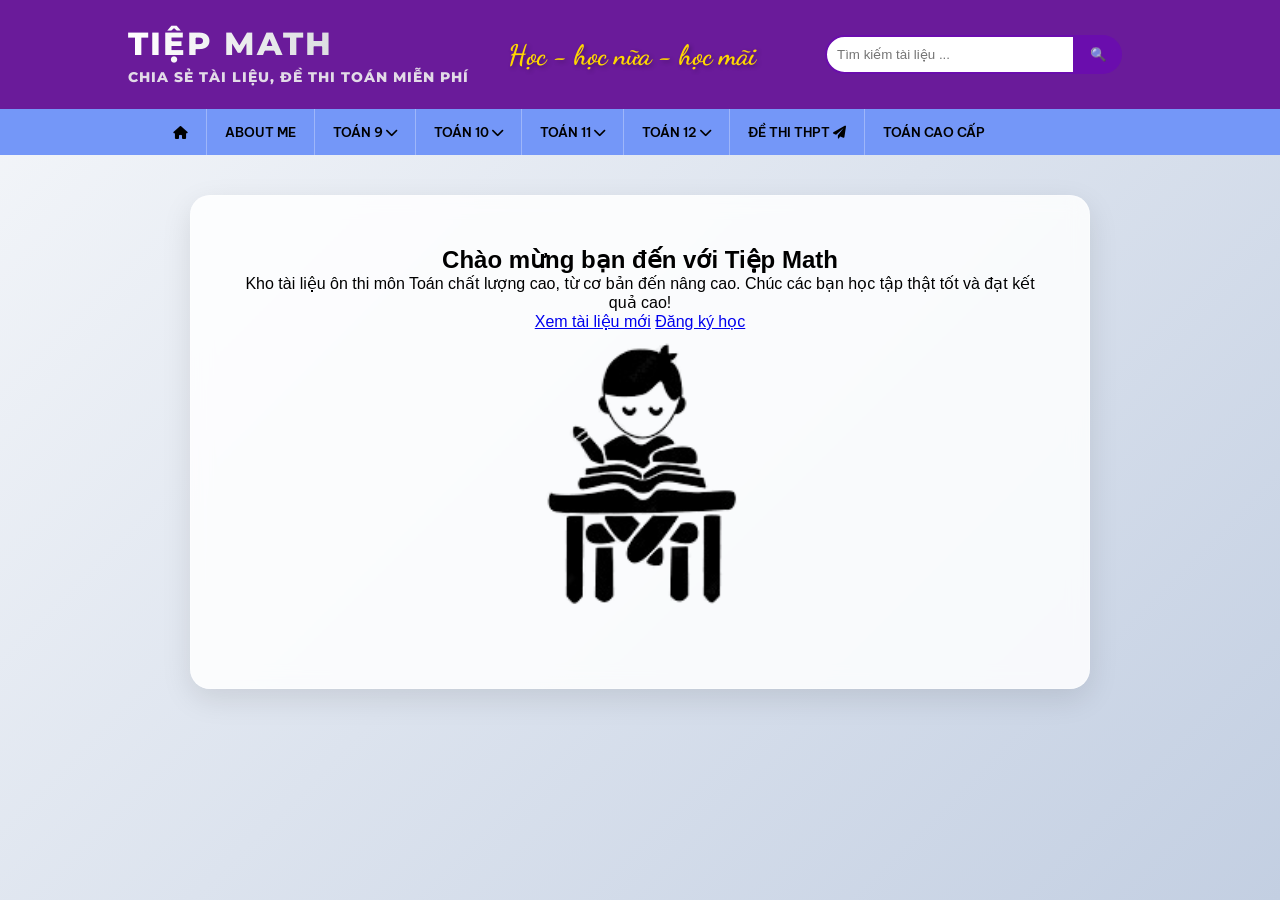
==== commit 6b4c9535: "Add files via upload" ====
--- a/index.html
+++ b/index.html
@@ -39,7 +39,7 @@
             <li><a href="#vung-banthan">ABOUT ME</a></li> 
             
             <li class="dropdown">
-                <a href="#">TOÁN 9 <i class="fa fa-chevron-down"></i></a>
+                <a href="javascript:void(0)">TOÁN 9 <i class="fa fa-chevron-down"></i></a>
                 <ul class="dropdown-content">
                     <li><a href="#vung-thi-thu-9">ĐỀ THI THỬ 9 LÊN 10</a></li>
                     <li><a href="#vung-de-cuong-9-gk2">ĐỀ CƯƠNG ÔN TẬP</a></li>
@@ -47,7 +47,7 @@
             </li>
 
             <li class="dropdown">
-                <a href="#">TOÁN 10 <i class="fa fa-chevron-down"></i></a>
+                <a href="javascript:void(0)">TOÁN 10 <i class="fa fa-chevron-down"></i></a>
                 <ul class="dropdown-content">
                     <li><a href="#vung-de-thi-10">ĐỀ THI GIỮA KÌ II</a></li>
                     <li><a href="#vung-de-cuong-10">ĐỀ CƯƠNG ÔN TẬP</a></li>
@@ -55,23 +55,25 @@
             </li>
 
             <li class="dropdown">
-                <a href="#">TOÁN 11 <i class="fa fa-chevron-down"></i></a>
+                <a href="javascript:void(0)">TOÁN 11 <i class="fa fa-chevron-down"></i></a>
                 <ul class="dropdown-content">
+                    <li><a href="#vung-giua-ki-1-toan11">ĐỀ THI GIỮA KÌ I</a></li>
                     <li><a href="#vung-giua-ki-2-toan11">ĐỀ THI GIỮA KÌ II</a></li>
                     <li><a href="#vung-de-cuong-11">ĐỀ CƯƠNG ÔN TẬP</a></li>
                 </ul>
             </li>
 
             <li class="dropdown">
-                <a href="#">TOÁN 12 <i class="fa fa-chevron-down"></i></a>
+                <a href="javascript:void(0)">TOÁN 12 <i class="fa fa-chevron-down"></i></a>
                 <ul class="dropdown-content">
+                    <li><a href="#vung-giua-ki-1-toan12">ĐỀ THI GIỮA KÌ I</a></li>
                     <li><a href="#vung-giua-ki-2">ĐỀ THI GIỮA KÌ II</a></li>
                     <li><a href="#vung-tai-lieu-12">TÀI LIỆU ÔN THI THPT</a></li>
                 </ul>
             </li>
 
             <li class="dropdown">
-                <a href="#">ĐỀ THI THPT <i class="fa fa-paper-plane"></i></a>
+                <a href="javascript:void(0)">ĐỀ THI THPT <i class="fa fa-paper-plane"></i></a>
                 <ul class="dropdown-content">
                     <li><a href="#vung-thi-thu-2025">ĐỀ THI THỬ THPT</a></li>
                     <li><a href="#vung-chinhthuc">ĐỀ THPT CHÍNH THỨC</a></li>
@@ -79,10 +81,9 @@
             </li>
             
             <li class="dropdown">
-                <a href="#">SGK-SBT</a>
+                <a href="javascript:void(0)">TOÁN CAO CẤP</a>
                 <ul class="dropdown-content">
-                    <li><a href="#vung-sgk">ĐỀ THI THỬ THPT</a></li>
-                    
+                    <li><a href="#">UPDATING...</a></li>
                 </ul>
             </li>
         </ul>
@@ -183,6 +184,23 @@
     </div>
 </div>
 
+<div id="vung-giua-ki-1-toan12" class="page-content" style="display:none;">
+    <h3 class="box-title">ĐỀ THI GIỮA KÌ II - TOÁN 11</h3>
+    
+    <div class="exam-grid">
+        
+        <div class="exam-card">
+            <div class="exam-icon"><i class="fa fa-file-pdf"></i></div>
+            <div class="exam-info">
+                <strong>Đề thi giữa kì I THPT Huỳnh Thúc Kháng</strong>
+                <p>Năm học 2025 - 2026</p>
+                <a href="gk1-12-v1-2026.pdf" target="_blank" class="view-btn">XEM ĐỀ THI</a>
+            </div>
+        </div>
+
+    </div>
+</div>
+
 <div id="vung-de-thi-10" class="page-content" style="display:none;">
     <h3 class="box-title">ĐỀ THI GIỮA KÌ II - TOÁN 10</h3>
     
@@ -257,70 +275,6 @@
     </div>
 </div>
 
-<div id="vung-thi-thu" class="page-content" style="display:none;">
-    <h3 class="box-title">ĐỀ THI THỬ THPT QUỐC GIA </h3>
-    
-    <div class="exam-grid">
-        
-        <div class="exam-card">
-            <div class="exam-icon"><i class="fa fa-file-pdf"></i></div>
-            <div class="exam-info">
-                <strong>Đề thi thử THPT Quốc gia cụm trường Phan Bội Châu - Chuyên Hà Tĩnh lần 2</strong>
-                <p>Năm học 2025 - 2026</p>
-                <a href="thi-thu-phan-2.pdf" target="_blank" class="view-btn">XEM ĐỀ THI</a>
-            </div>
-        </div>
-
-        <div class="exam-card">
-            <div class="exam-icon"><i class="fa fa-file-pdf"></i></div>
-            <div class="exam-info">
-                <strong>Đề thi thử THPT Quốc gia liên trường Nghệ An lần 2</strong>
-                <p>Năm học 2025-2026</p>
-                <a href="thi-thu-nghe-an-2.pdf" target="_blank" class="view-btn">XEM ĐỀ THI</a>
-            </div>
-        </div>
-                <div class="exam-card">
-            <div class="exam-icon"><i class="fa fa-file-pdf"></i></div>
-            <div class="exam-info">
-                <strong>Đề thi thử THPT Quốc gia liên trường Nghệ An lần 1</strong>
-                <p>Năm học 2025-2026</p>
-                <a href="thi-thu-nghe-an-1.pdf" target="_blank" class="view-btn">XEM ĐỀ THI</a>
-            </div>
-        </div>
-        <div class="exam-card">
-            <div class="exam-icon"><i class="fa fa-file-pdf"></i></div>
-            <div class="exam-info">
-                <strong>Đề thi thử THPT Quốc gia cụm trường Phan Bội Châu - Chuyên Hà Tĩnh lần 1</strong>
-                <p>Năm học 2025-2026</p>
-                <a href="thi-thu-phan-1.pdf" target="_blank" class="view-btn">XEM ĐỀ THI</a>
-            </div>
-        </div>
-                <div class="exam-card">
-            <div class="exam-icon"><i class="fa fa-file-pdf"></i></div>
-            <div class="exam-info">
-                <strong>Đề thi thử THPT Quốc gia trường THPT Cửa Lò</strong>
-                <p>Năm học 2025-2026</p>
-                <a href="thi-thu-cua-lo.pdf" target="_blank" class="view-btn">XEM ĐỀ THI</a>
-            </div>
-        </div>
-                <div class="exam-card">
-            <div class="exam-icon"><i class="fa fa-file-pdf"></i></div>
-            <div class="exam-info">
-                <strong>Đề thi thử THPT Quốc gia cụm liên trường THPT Hà Tĩnh</strong>
-                <p>Năm học 2025-2026</p>
-                <a href="thi-thu-ha-tinh.pdf" target="_blank" class="view-btn">XEM ĐỀ THI</a>
-            </div>
-        </div>
-                <div class="exam-card">
-            <div class="exam-icon"><i class="fa fa-file-pdf"></i></div>
-            <div class="exam-info">
-                <strong>Đề thi thử THPT Quốc gia trường THPT Chuyên Đại học Vinh</strong>
-                <p>Năm học 2025-2026</p>
-                <a href="thithubo.pdf" target="_blank" class="view-btn">XEM ĐỀ THI</a>
-            </div>
-        </div>
-    </div>
-</div>
 
 <div id="vung-thi-thu-9" class="page-content" style="display:none;">
     <h3 class="box-title">ĐỀ THI THỬ 9 LÊN 10</h3>
@@ -375,34 +329,6 @@
                 <a href="de-chinhthuc-2025.pdf" target="_blank" class="view-btn">XEM ĐỀ THI</a>
             </div>
         </div>
-    </div>
-</div>
-
-<div id="vung-sgk" class="page-content" style="display:none;">
-    <h3 class="box-title">ĐỀ THI THPT QUỐC GIA CHÍNH THỨC</h3>
-    
-    <div class="slider-wrapper">
-        <button class="nav-btn left" onclick="prevSlide()">❮</button>
-
-        <div class="slider" id="slider">
-        <!-- SLIDE 1 -->
-        <div class="slide">
-            <h2>ĐỀ THI GIỮA KÌ II - TOÁN 12</h2>
-            <div class="card-container">
-                <!-- giữ nguyên các card của bạn -->
-            </div>
-        </div>
-
-        <!-- SLIDE 2 -->
-        <div class="slide">
-            <h2>ĐỀ THI GIỮA KÌ II - TOÁN 12 (2024-2025)</h2>
-            <div class="card-container">
-                <!-- đề năm trước -->
-            </div>
-        </div>
-    </div>
-
-    <button class="nav-btn right" onclick="nextSlide()">❯</button>
     </div>
 </div>
 
@@ -482,17 +408,145 @@
 
             <div class="swiper-slide">
                 <h2>Năm học 2024-2025</h2>
-
-                <div class="exam-card">
-                        <div class="exam-icon"><i class="fa fa-file-pdf"></i></div>
-                        <div class="exam-info">
-                            <strong>Đề thi thử Nghệ An lần 3</strong>
+                <div class="exam-grid">
+                <div class="exam-card">
+                        <div class="exam-icon"><i class="fa fa-file-pdf"></i></div>
+                        <div class="exam-info">
+                            <strong>Đề thi thử liên trường Nghệ An lần 3</strong>
                             <p>Năm học 2024-2025</p>
                             <a href="thi-thu-nghe-an-3-2025.pdf" target="_blank" class="view-btn">XEM ĐỀ THI</a>
                         </div>
                     </div>
-
-            </div>
+                <div class="exam-card">
+                        <div class="exam-icon"><i class="fa fa-file-pdf"></i></div>
+                        <div class="exam-info">
+                            <strong>Đề thi thử liên trường Nghệ An lần 2</strong>
+                            <p>Năm học 2024-2025</p>
+                            <a href="thi-thu-nghe-an-2-2025.pdf" target="_blank" class="view-btn">XEM ĐỀ THI</a>
+                        </div>
+                    </div>
+                </div>
+            </div>
+        </div> <div class="swiper-button-prev"></div>
+        <div class="swiper-button-next"></div>
+        <div class="swiper-pagination"></div>
+    </div>
+</div>
+
+<div id="vung" class="page-content" style="display:none;"> 
+<h3 class="box-title">SÁCH GIÁO KHOA</h3>
+
+    <div class="swiper mySwiper"> 
+        
+        <div class="swiper-wrapper">
+            <div class="swiper-slide">
+                <h2>Toán 12</h2>
+                <div class="exam-grid">
+                    <div class="exam-card">
+                        <div class="exam-icon"><i class="fa fa-file-pdf"></i></div>
+                        <div class="exam-info">
+                            <strong>Sách bài tập toán 12 kết nối tri thức với cuộc sống tập 2</strong>
+                            <p>Năm học 2025-2026</p>
+                            <a href="sbt-12-kntt-2.pdf" target="_blank" class="view-btn">XEM TÀI LIỆU</a>
+                        </div>
+                    </div>
+   
+                <div class="exam-card">
+                    <div class="exam-icon"><i class="fa fa-file-pdf"></i></div>
+                    <div class="exam-info">
+                        <strong>Sách bài tập toán 12 cánh diều tập 2</strong>
+                        <p>Năm học 2025-2026</p>
+                        <a href="sbt-12-cd-2.pdf" target="_blank" class="view-btn">XEM TÀI LIỆU</a>
+                    </div>
+                </div>
+                
+                <div class="exam-card">
+                    <div class="exam-icon"><i class="fa fa-file-pdf"></i></div>
+                    <div class="exam-info">
+                        <strong>Sách bài tập toán 12 cánh diều tập 1</strong>
+                        <p>Năm học 2025-2026</p>
+                        <a href="sbt-12-cd-1.pdf" target="_blank" class="view-btn">XEM TÀI LIỆU</a>
+                    </div>
+                </div>
+                </div>
+            </div>
+
+            <div class="swiper-slide">
+                <h2>Toán 11</h2>
+                <div class="exam-grid">
+                <div class="exam-card">
+                        <div class="exam-icon"><i class="fa fa-file-pdf"></i></div>
+                        <div class="exam-info">
+                            <strong>Sách bài tập toán 11 kết nối tri thức với cuộc sống tập 2</strong>
+                            <p>Năm học 2025-2026</p>
+                            <a href="sbt-11-kntt-2.pdf" target="_blank" class="view-btn">XEM TÀI LIỆU</a>
+                        </div>
+                    </div>
+                <div class="exam-card">
+                        <div class="exam-icon"><i class="fa fa-file-pdf"></i></div>
+                        <div class="exam-info">
+                            <strong>Sách bài tập toán 11 kết nối tri thức với cuộc sống tập 1</strong>
+                            <p>Năm học 2025-2026</p>
+                            <a href="sbt-11-kntt-1.pdf" target="_blank" class="view-btn">XEM TÀI LIỆU</a>
+                        </div>
+                    </div>
+                    <div class="exam-card">
+                        <div class="exam-icon"><i class="fa fa-file-pdf"></i></div>
+                        <div class="exam-info">
+                            <strong>Sách bài tập toán 11 chân trời sáng tạo tập 2</strong>
+                            <p>Năm học 2025-2026</p>
+                            <a href="sbt-11-ctst-2.pdf" target="_blank" class="view-btn">XEM TÀI LIỆU</a>
+                        </div>
+                    </div>
+                </div>
+            </div>
+
+            <div class="swiper-slide">
+                <h2>Toán 10</h2>
+                <div class="exam-grid">
+                <div class="exam-card">
+                        <div class="exam-icon"><i class="fa fa-file-pdf"></i></div>
+                        <div class="exam-info">
+                            <strong>Sách bài tập toán 10 kết nối tri thức với cuộc sống tập 2</strong>
+                            <p>Năm học 2025-2026</p>
+                            <a href="sbt-10-kntt-2.pdf" target="_blank" class="view-btn">XEM TÀI LIỆU</a>
+                        </div>
+                    </div>
+                <div class="exam-card">
+                        <div class="exam-icon"><i class="fa fa-file-pdf"></i></div>
+                        <div class="exam-info">
+                            <strong>Sách bài tập toán 10 kết nối tri thức với cuộc sống tập 1</strong>
+                            <p>Năm học 2025-2026</p>
+                            <a href="sbt-10-kntt-1.pdf" target="_blank" class="view-btn">XEM TÀI LIỆU</a>
+                        </div>
+                    </div>
+                    <div class="exam-card">
+                        <div class="exam-icon"><i class="fa fa-file-pdf"></i></div>
+                        <div class="exam-info">
+                            <strong>Sách bài tập toán 10 chân trời sáng tạo tập 2</strong>
+                            <p>Năm học 2025-2026</p>
+                            <a href="sbt-10-ctst-2.pdf" target="_blank" class="view-btn">XEM TÀI LIỆU</a>
+                        </div>
+                    </div>
+                    <div class="exam-card">
+                        <div class="exam-icon"><i class="fa fa-file-pdf"></i></div>
+                        <div class="exam-info">
+                            <strong>Sách bài tập toán 10 cánh diều tập 2</strong>
+                            <p>Năm học 2025-2026</p>
+                            <a href="sbt-10-cd-2.pdf" target="_blank" class="view-btn">XEM TÀI LIỆU</a>
+                        </div>
+                    </div>
+                                        <div class="exam-card">
+                        <div class="exam-icon"><i class="fa fa-file-pdf"></i></div>
+                        <div class="exam-info">
+                            <strong>Sách bài tập toán 10 cánh diều tập 1</strong>
+                            <p>Năm học 2025-2026</p>
+                            <a href="sbt-10-cd-1.pdf" target="_blank" class="view-btn">XEM TÀI LIỆU</a>
+                        </div>
+                    </div>
+                </div>
+            </div>
+
         </div> <div class="swiper-button-prev"></div>
         <div class="swiper-button-next"></div>
         <div class="swiper-pagination"></div>
@@ -565,12 +619,63 @@
             </div>
         </div>
     
-                <div class="exam-card">
+        <div class="exam-card">
             <div class="exam-icon"><i class="fa fa-file-pdf"></i></div>
             <div class="exam-info">
                 <strong>Ôn tập chủ đề xác suất cổ điển</strong>
                 <p>Năm học 2025 - 2026</p>
                 <a href="xacsuat.pdf" target="_blank" class="view-btn">XEM ĐỀ THI</a>
+            </div>
+        </div>
+
+        <div class="exam-card">
+            <div class="exam-icon"><i class="fa fa-file-pdf"></i></div>
+            <div class="exam-info">
+                <strong>Tổng hợp công thức hình học 12</strong>
+                <p>Năm học 2025 - 2026</p>
+                <a href="full-hinh-12.pdf" target="_blank" class="view-btn">XEM ĐỀ THI</a>
+            </div>
+        </div>
+
+        <div class="exam-card">
+            <div class="exam-icon"><i class="fa fa-file-pdf"></i></div>
+            <div class="exam-info">
+                <strong>Ứng dụng hình học giải tích trong không gian</strong>
+                <p>Năm học 2025-2026</p>
+                <a href="giai-tich-hinh-hoc.pdf" target="_blank" class="view-btn">XEM ĐỀ THI</a>
+            </div>
+        </div>
+        <div class="exam-card">
+            <div class="exam-icon"><i class="fa fa-file-pdf"></i></div>
+            <div class="exam-info">
+                <strong>Ứng dụng tích phân nâng cao</strong>
+                <p>Năm học 2025-2026</p>
+                <a href="ung-dung-tich-phan.pdf" target="_blank" class="view-btn">XEM ĐỀ THI</a>
+            </div>
+        </div>
+
+        <div class="exam-card">
+            <div class="exam-icon"><i class="fa fa-file-pdf"></i></div>
+            <div class="exam-info">
+                <strong>Phương trình mặt phẳng - nhận biết</strong>
+                <p>Năm học 2025-2026</p>
+                <a href="ptmp-nb.pdf" target="_blank" class="view-btn">XEM ĐỀ THI</a>
+            </div>
+        </div>
+        <div class="exam-card">
+            <div class="exam-icon"><i class="fa fa-file-pdf"></i></div>
+            <div class="exam-info">
+                <strong>Phương trình mặt phẳng - thông hiểu - vận dụng thấp</strong>
+                <p>Năm học 2025-2026</p>
+                <a href="ptmp-th.pdf" target="_blank" class="view-btn">XEM ĐỀ THI</a>
+            </div>
+        </div>
+                <div class="exam-card">
+            <div class="exam-icon"><i class="fa fa-file-pdf"></i></div>
+            <div class="exam-info">
+                <strong>Phương trình mặt phẳng - vận dụng cao</strong>
+                <p>Năm học 2025-2026</p>
+                <a href="ptmp-vd.pdf" target="_blank" class="view-btn">XEM ĐỀ THI</a>
             </div>
         </div>
     </div>
@@ -605,6 +710,12 @@
             }
         });
     });
+
+    document.querySelectorAll('.menu-parent').forEach(item => {
+    item.addEventListener('click', function(e) {
+        e.preventDefault(); // chặn chuyển trang
+    });
+});
 </script>
 
 <script>
